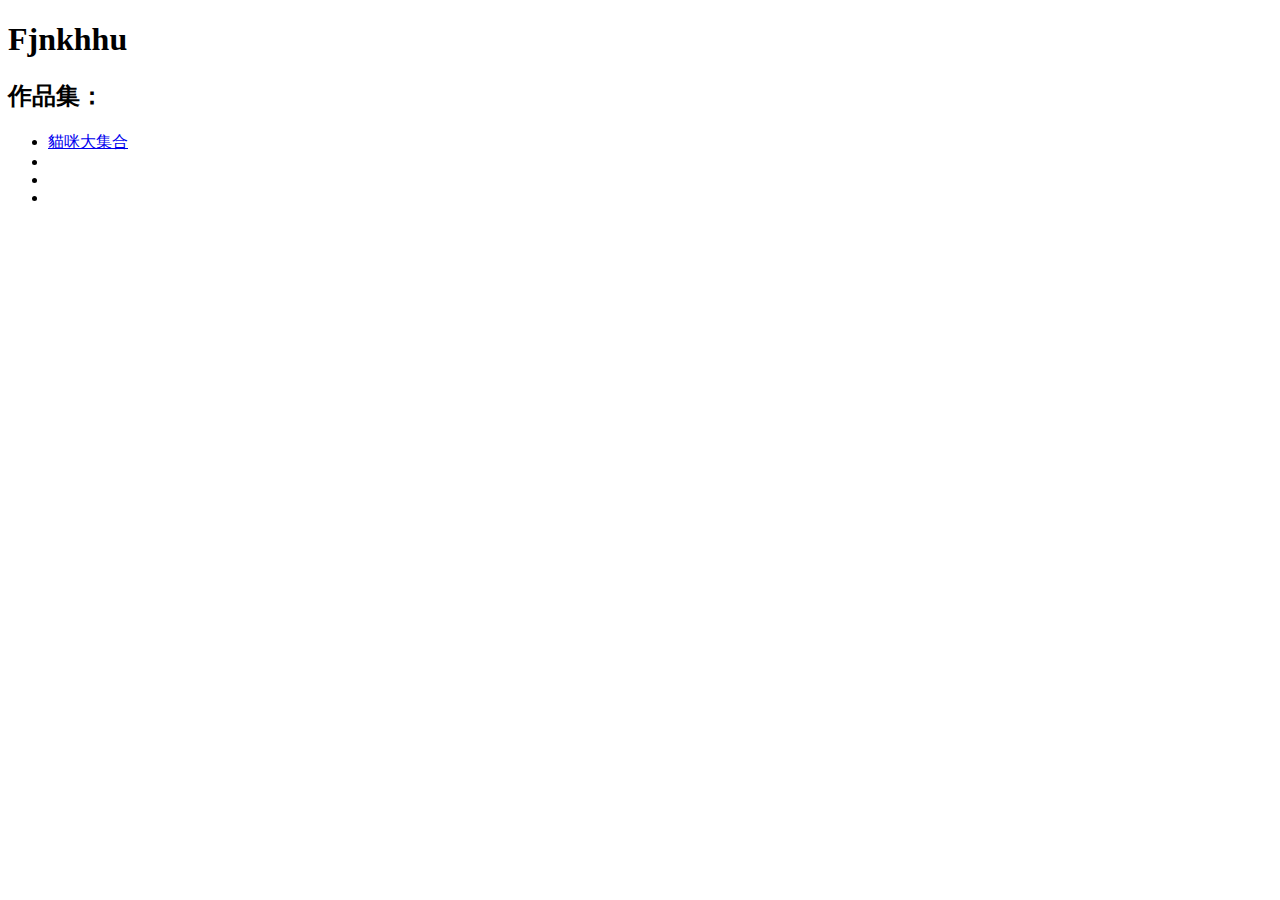
==== index.html @ 2e6688ba "20220420" ====
<!DOCTYPE html>
<html lang="en">
<head>
    <meta charset="UTF-8">
    <meta http-equiv="X-UA-Compatible" content="IE=edge">
    <meta name="viewport" content="width=device-width, initial-scale=1.0">
    <title>Document</title>
</head>
<body>
    <h1>Fjnkhhu</h1>
    <h2>作品集：</h2>
    <ul>
        <li><a href="cat.html">貓咪大集合</a></li>
        <li></li>
        <li></li>
        <li></li>
    </ul>
</body>
</html>
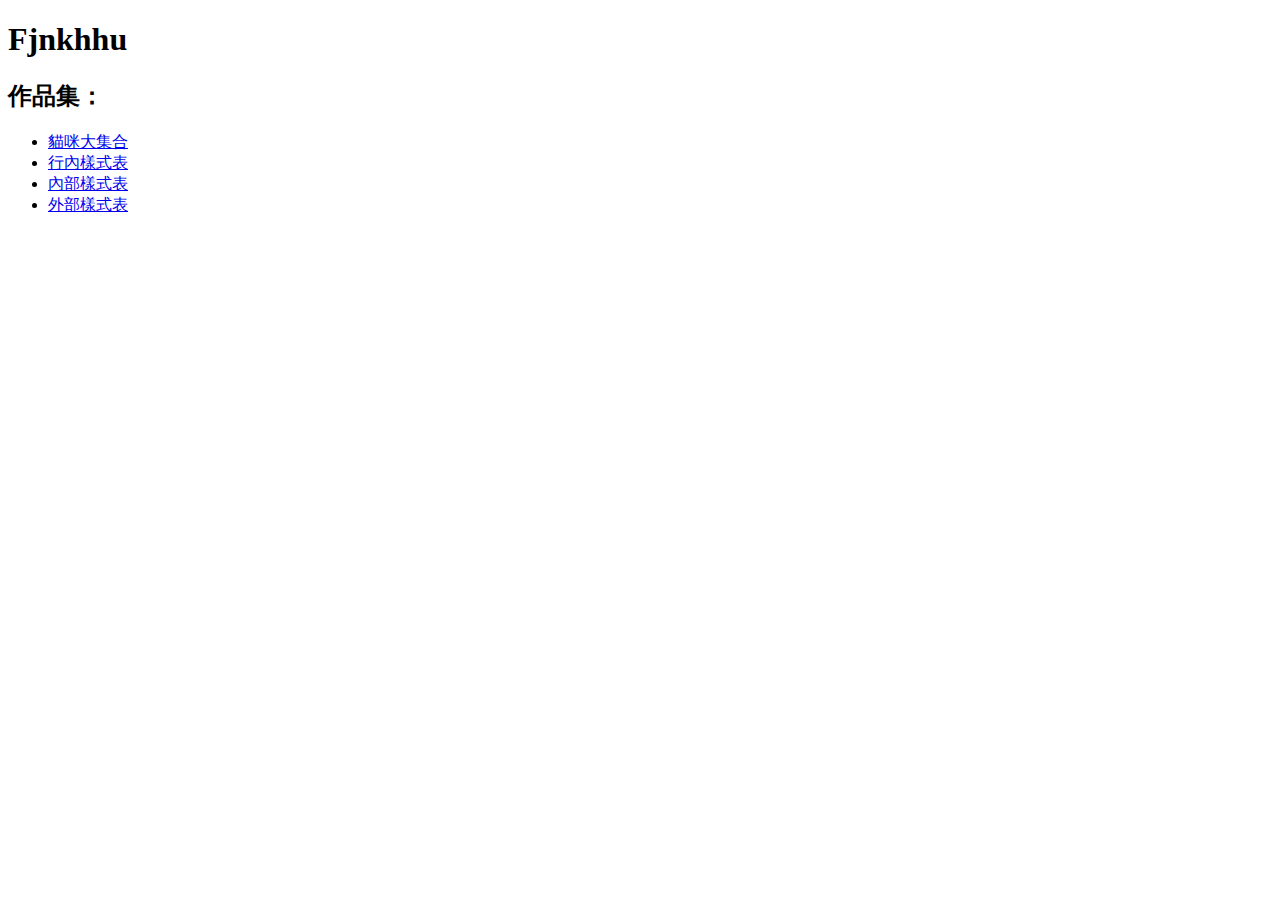
==== commit 29846d6e: "20220421" ====
--- a/index.html
+++ b/index.html
@@ -10,10 +10,11 @@
     <h1>Fjnkhhu</h1>
     <h2>作品集：</h2>
     <ul>
-        <li><a href="cat.html">貓咪大集合</a></li>
-        <li></li>
-        <li></li>
-        <li></li>
+        <li><a href="cat.html">貓咪大集合</a>    </li>
+        <li><a href="inline.html">行內樣式表</a></li>
+        <li><a href="internal.html">內部樣式表</a></li>
+        <li><a href="external.html">外部樣式表</a></li>
     </ul>
+
 </body>
 </html>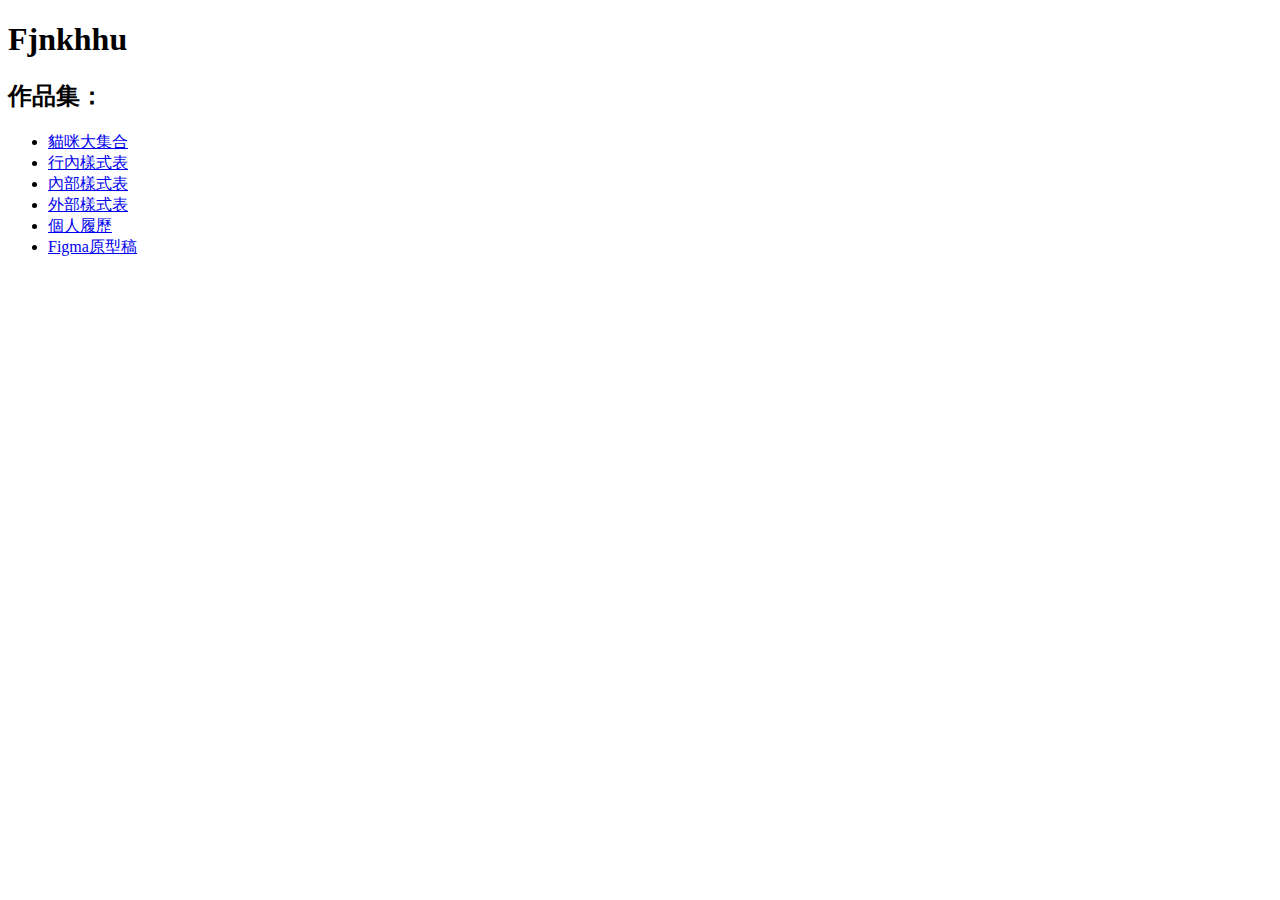
==== commit d6f25746: "20220505" ====
--- a/index.html
+++ b/index.html
@@ -14,6 +14,8 @@
         <li><a href="inline.html">行內樣式表</a></li>
         <li><a href="internal.html">內部樣式表</a></li>
         <li><a href="external.html">外部樣式表</a></li>
+        <li><a href="personal webpage.html">個人履歷</a></li>
+        <li><a href="https://www.figma.com/proto/dUz08WjmCDOLqcfwpShvYE/Untitled?node-id=2%3A2&starting-point-node-id=2%3A2">Figma原型稿</a></li>
     </ul>
 
 </body>
